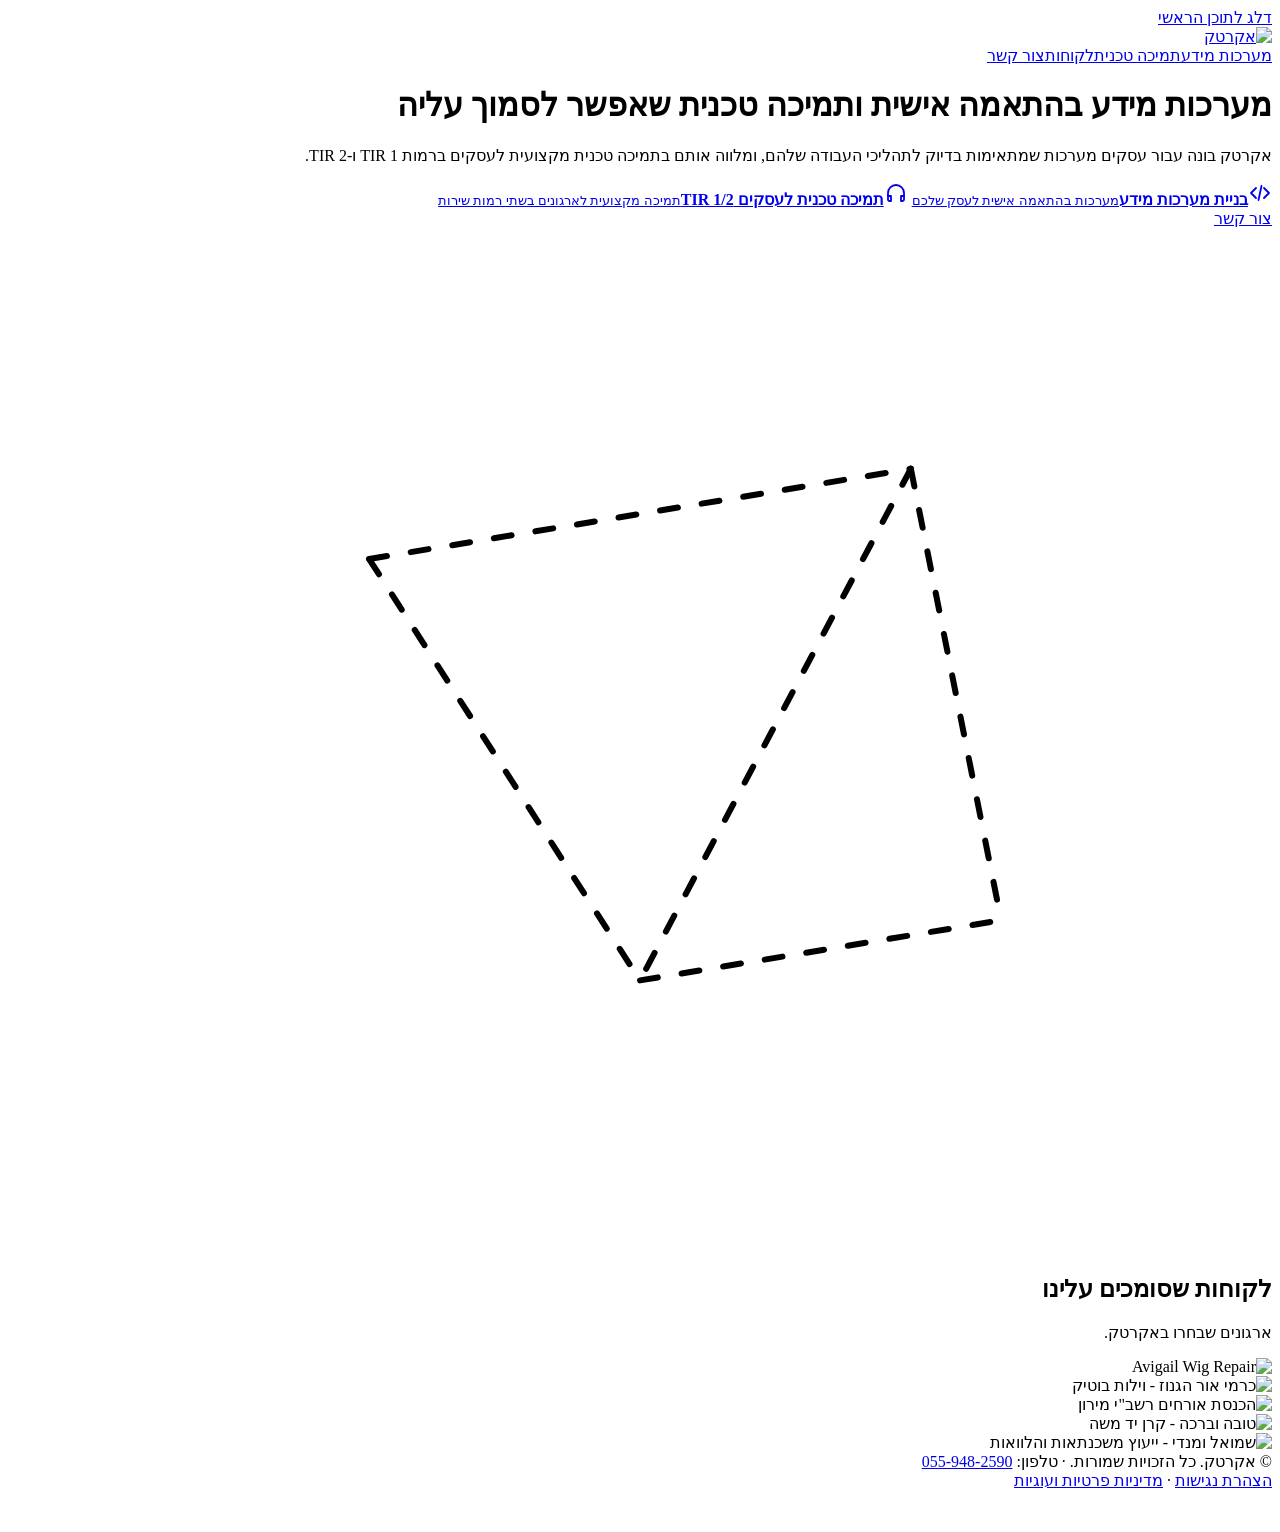
==== index.html @ b6824324 "Add files via upload" ====
<!DOCTYPE html>
<html lang="he" dir="rtl">
<head>
<meta charset="utf-8">
<meta name="viewport" content="width=device-width, initial-scale=1, viewport-fit=cover">
<title>אקרטק | מערכות מידע בהתאמה אישית ותמיכה טכנית לעסקים</title>
<meta name="description" content="אקרטק בונה מערכות מידע בהתאמה אישית ומספקת תמיכה טכנית TIR 1/2 לעסקים.">
<link rel="canonical" href="https://akertech.co.il/">
<meta property="og:site_name" content="אקרטק">
<meta property="og:locale" content="he_IL">
<link rel="icon" href="favicon.ico" sizes="any">
<link rel="icon" type="image/png" sizes="48x48" href="favicon-48.png">
<link rel="icon" type="image/png" sizes="96x96" href="favicon-96.png">
<link rel="icon" type="image/png" sizes="32x32" href="favicon-32.png">
<link rel="icon" type="image/png" sizes="192x192" href="icon-192.png">
<link rel="apple-touch-icon" href="apple-touch-icon.png">
<link rel="preconnect" href="https://fonts.googleapis.com">
<link rel="preconnect" href="https://fonts.gstatic.com" crossorigin>
<link href="https://fonts.googleapis.com/css2?family=Assistant:wght@400;600;700;800&family=Secular+One&display=swap" rel="stylesheet">
<link rel="stylesheet" href="css/style.css?v=10">
<script type="application/ld+json">{"@context": "https://schema.org", "@type": "Organization", "name": "אקרטק", "alternateName": "Akertech", "url": "https://akertech.co.il/", "logo": "https://akertech.co.il/icon-512.png", "telephone": "+972-55-948-2590", "email": "yairnir148@gmail.com", "contactPoint": {"@type": "ContactPoint", "telephone": "+972-55-948-2590", "contactType": "customer service", "areaServed": "IL", "availableLanguage": ["Hebrew"]}}</script>
</head>
<body>
<a class="skip" href="#main">דלג לתוכן הראשי</a>
<!-- ===== כותרת עליונה (משותפת לכל העמודים) ===== -->
<header><div class="wrap nav">
<a class="logo" href="index.html" aria-label="אקרטק"><img alt="אקרטק" width="186" height="40" src="assets/logo.webp"></a>
<nav aria-label="ניווט ראשי"><a class="h" href="systems.html">מערכות מידע</a><a class="h" href="support.html">תמיכה טכנית</a><a class="h" href="index.html#clients">לקוחות</a><a class="btn nav-btn" href="contact.html">צור קשר</a></nav>
</div></header>
<main id="main">

<!-- ===== פתיח ===== -->
<div class="hero"><div class="wrap hero-grid">
<div class="hero-text">
<h1>מערכות מידע <span>בהתאמה אישית</span> ותמיכה טכנית שאפשר לסמוך עליה</h1>
<p>אקרטק בונה עבור עסקים מערכות שמתאימות בדיוק לתהליכי העבודה שלהם, ומלווה אותם בתמיכה טכנית מקצועית לעסקים ברמות TIR 1 ו-TIR 2.</p>
<div class="cta">
<a class="svcbtn" href="systems.html"><b><span class="si"><svg width="24" height="24" viewBox="0 0 24 24" fill="none" stroke="currentColor" stroke-width="1.8" stroke-linecap="round" stroke-linejoin="round" aria-hidden="true"><path d="M8 7l-5 5 5 5"/><path d="M16 7l5 5-5 5"/><path d="M13.5 5l-3 14"/></svg></span><span>בניית מערכות מידע</span></b><small>מערכות בהתאמה אישית לעסק שלכם</small></a>
<a class="svcbtn" href="support.html"><b><span class="si"><svg width="24" height="24" viewBox="0 0 24 24" fill="none" stroke="currentColor" stroke-width="1.8" stroke-linecap="round" stroke-linejoin="round" aria-hidden="true"><path d="M4 15v-3a8 8 0 0 1 16 0v3"/><path d="M4 15h3v5H5.5A1.5 1.5 0 0 1 4 18.5z"/><path d="M20 15h-3v5h1.5a1.5 1.5 0 0 0 1.5-1.5z"/></svg></span><span>תמיכה טכנית לעסקים <span class="nw">TIR 1/2</span></span></b><small>תמיכה מקצועית לארגונים בשתי רמות שירות</small></a>
</div>
<a class="btn" style="margin-top:22px" href="contact.html">צור קשר</a>
</div>
<svg class="hero-art" viewBox="0 0 420 340" fill="none" aria-hidden="true">
<g class="links" stroke="currentColor" stroke-width="2" stroke-dasharray="6 8" stroke-linecap="round">
<path d="M120 110 L300 80"/><path d="M120 110 L210 250"/><path d="M300 80 L330 230"/><path d="M210 250 L330 230"/><path d="M300 80 L210 250"/></g>
<g class="node" transform="translate(70 60)"><rect x="0" y="0" width="100" height="28" rx="7"/><rect x="0" y="36" width="100" height="28" rx="7"/><rect x="0" y="72" width="100" height="28" rx="7"/>
<circle class="led" cx="16" cy="14" r="4"/><circle class="led l2" cx="16" cy="50" r="4"/><circle class="led l3" cx="16" cy="86" r="4"/><path d="M40 14h46M40 50h46M40 86h46"/></g>
<g class="node" transform="translate(255 40)"><path d="M12 34a18 18 0 0 1 9-32 24 24 0 0 1 44 6 16 16 0 0 1 5 31z"/></g>
<g class="node" transform="translate(160 215)"><rect x="0" y="0" width="100" height="62" rx="7"/><path d="M-14 74h128l-10-10H-4z"/></g>
<g class="node" transform="translate(300 195)"><path d="M0 26 L30 2 L60 26"/><rect x="8" y="22" width="44" height="40" rx="3"/><rect x="24" y="40" width="12" height="22" rx="2"/></g>
<g class="pk"><circle r="6"><animateMotion dur="3.2s" repeatCount="indefinite" path="M120 110 L300 80"/></circle>
<circle r="6" class="b"><animateMotion dur="2.6s" repeatCount="indefinite" path="M300 80 L330 230"/></circle>
<circle r="6"><animateMotion dur="3.6s" repeatCount="indefinite" path="M210 250 L120 110"/></circle>
<circle r="6" class="b"><animateMotion dur="2.9s" repeatCount="indefinite" path="M330 230 L210 250"/></circle></g>
</svg>
</div></div>

<!-- ===== לוגואים של לקוחות: כל לקוח = div class="lg client" עם תמונה ===== -->
<section id="clients" class="alt"><div class="wrap">
<h2>לקוחות שסומכים עלינו</h2><p class="sub">ארגונים שבחרו באקרטק.</p>
<div class="logos-viewport" aria-label="לוגואים של לקוחות"><div class="logos" id="logos"><div class="lg client"><img src="assets/clients/avigail.webp" alt="Avigail Wig Repair" width="432" height="290" loading="lazy"></div><div class="lg client full"><img src="assets/clients/client-or-haganuz.webp" alt="כרמי אור הגנוז - וילות בוטיק" width="280" height="271" loading="lazy"></div><div class="lg client"><img src="assets/clients/client-meron.webp" alt="הכנסת אורחים רשב&quot;י מירון" width="303" height="351" loading="lazy"></div><div class="lg client"><img src="assets/clients/client-tova.webp" alt="טובה וברכה - קרן יד משה" width="435" height="459" loading="lazy"></div><div class="lg client"><img src="assets/clients/client-shmuel-mendy.webp" alt="שמואל ומנדי - ייעוץ משכנתאות והלוואות" width="918" height="350" loading="lazy"></div></div></div>
</div></section>

</main>
<!-- ===== כותרת תחתונה (משותפת לכל העמודים) ===== -->
<footer>© <span id="y"></span> אקרטק. כל הזכויות שמורות. · טלפון: <a href="tel:+972559482590" dir="ltr">055-948-2590</a><br><a href="accessibility.html">הצהרת נגישות</a> · <a href="privacy.html">מדיניות פרטיות ועוגיות</a></footer>

<a class="wa" id="wa" href="#" aria-label="שיחה בוואטסאפ" target="_blank" rel="noopener"><svg width="30" height="30" viewBox="0 0 24 24" fill="#fff"><path d="M12 2a10 10 0 0 0-8.6 15L2 22l5.1-1.3A10 10 0 1 0 12 2zm5.2 14.1c-.2.6-1.300 1.200-1.800 1.200-.5.100-1 .2-3.300-.7-2.800-1.100-4.500-3.900-4.700-4.100-.1-.2-1.100-1.500-1.100-2.800s.7-2 .9-2.300c.3-.3.600-.3.800-.3h.5c.2 0 .4 0 .6.500l.8 2c.1.200.1.300 0 .500l-.3.400-.4.500c-.1.100-.3.300-.1.600.2.300.8 1.300 1.700 2.100 1.200 1 2.100 1.300 2.400 1.500.3.100.5.100.6-.1l.9-1.100c.2-.3.400-.2.600-.1l1.900.9c.3.100.5.200.5.300.100.100.100.600-.1 1.200z"/></svg></a>

<script src="js/bg.js?v=10"></script>
<script src="js/config.js?v=10"></script>
<script src="js/main.js?v=10"></script>
</body>
</html>
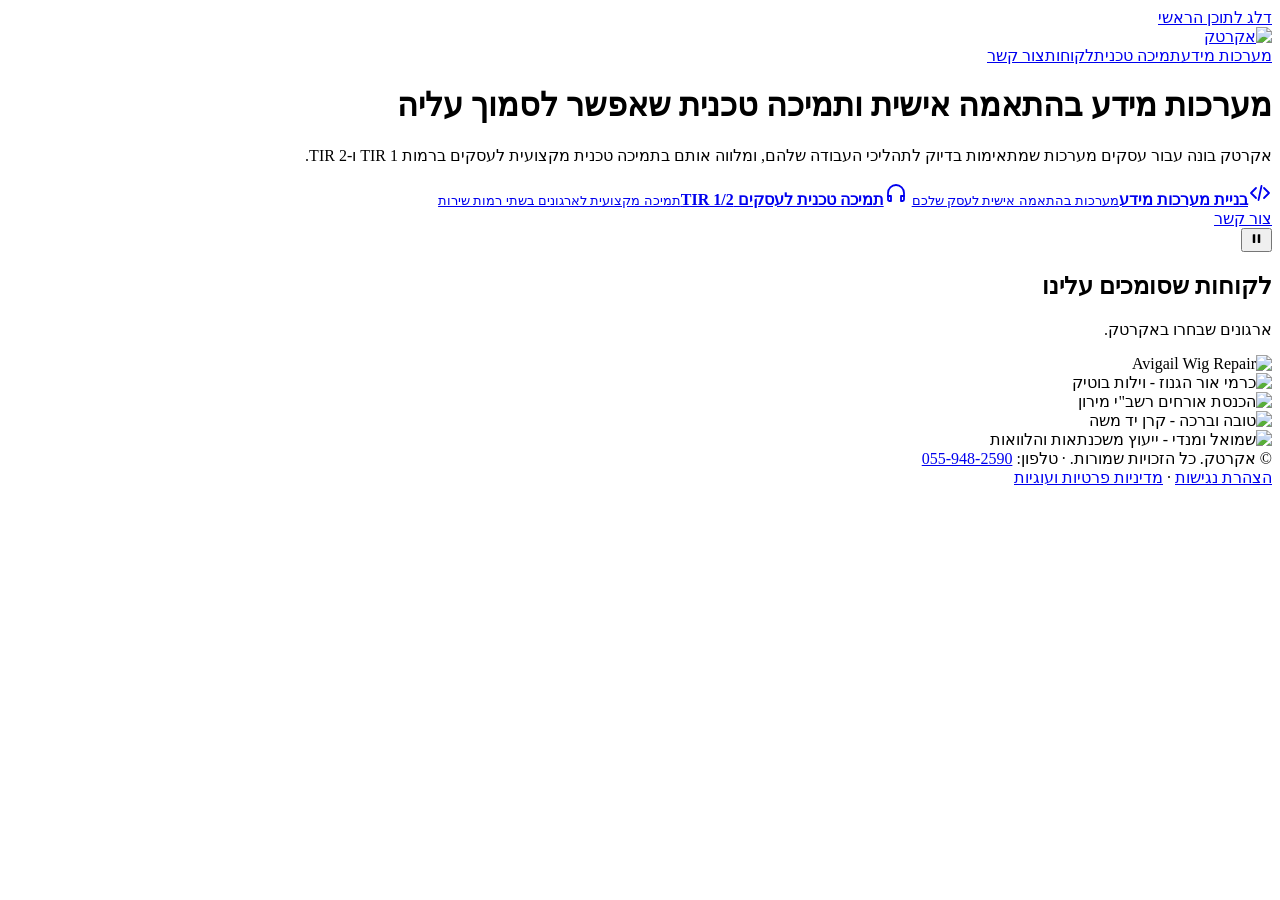
==== commit 11e4063d: "Add files via upload" ====
--- a/index.html
+++ b/index.html
@@ -18,6 +18,7 @@
 <link rel="preconnect" href="https://fonts.gstatic.com" crossorigin>
 <link href="https://fonts.googleapis.com/css2?family=Assistant:wght@400;600;700;800&family=Secular+One&display=swap" rel="stylesheet">
 <link rel="stylesheet" href="css/style.css?v=10">
+<link rel="stylesheet" href="css/film.css?v=3">
 <script type="application/ld+json">{"@context": "https://schema.org", "@type": "Organization", "name": "אקרטק", "alternateName": "Akertech", "url": "https://akertech.co.il/", "logo": "https://akertech.co.il/icon-512.png", "telephone": "+972-55-948-2590", "email": "yairnir148@gmail.com", "contactPoint": {"@type": "ContactPoint", "telephone": "+972-55-948-2590", "contactType": "customer service", "areaServed": "IL", "availableLanguage": ["Hebrew"]}}</script>
 </head>
 <body>
@@ -40,19 +41,13 @@
 </div>
 <a class="btn" style="margin-top:22px" href="contact.html">צור קשר</a>
 </div>
-<svg class="hero-art" viewBox="0 0 420 340" fill="none" aria-hidden="true">
-<g class="links" stroke="currentColor" stroke-width="2" stroke-dasharray="6 8" stroke-linecap="round">
-<path d="M120 110 L300 80"/><path d="M120 110 L210 250"/><path d="M300 80 L330 230"/><path d="M210 250 L330 230"/><path d="M300 80 L210 250"/></g>
-<g class="node" transform="translate(70 60)"><rect x="0" y="0" width="100" height="28" rx="7"/><rect x="0" y="36" width="100" height="28" rx="7"/><rect x="0" y="72" width="100" height="28" rx="7"/>
-<circle class="led" cx="16" cy="14" r="4"/><circle class="led l2" cx="16" cy="50" r="4"/><circle class="led l3" cx="16" cy="86" r="4"/><path d="M40 14h46M40 50h46M40 86h46"/></g>
-<g class="node" transform="translate(255 40)"><path d="M12 34a18 18 0 0 1 9-32 24 24 0 0 1 44 6 16 16 0 0 1 5 31z"/></g>
-<g class="node" transform="translate(160 215)"><rect x="0" y="0" width="100" height="62" rx="7"/><path d="M-14 74h128l-10-10H-4z"/></g>
-<g class="node" transform="translate(300 195)"><path d="M0 26 L30 2 L60 26"/><rect x="8" y="22" width="44" height="40" rx="3"/><rect x="24" y="40" width="12" height="22" rx="2"/></g>
-<g class="pk"><circle r="6"><animateMotion dur="3.2s" repeatCount="indefinite" path="M120 110 L300 80"/></circle>
-<circle r="6" class="b"><animateMotion dur="2.6s" repeatCount="indefinite" path="M300 80 L330 230"/></circle>
-<circle r="6"><animateMotion dur="3.6s" repeatCount="indefinite" path="M210 250 L120 110"/></circle>
-<circle r="6" class="b"><animateMotion dur="2.9s" repeatCount="indefinite" path="M330 230 L210 250"/></circle></g>
-</svg>
+<div class="akt-film" id="aktFilm" role="region" aria-label="סרטון קצר: איך אקרטק עוזרת לעסקים לעבוד בנחת">
+  <div class="akt-stage" id="aktStage"></div>
+  <div class="akt-prog" id="aktProg" aria-hidden="true"></div>
+  <div class="akt-ctrl">
+    <button id="aktPP" type="button" aria-label="עצירת הסרטון"><svg width="15" height="15" viewBox="0 0 24 24" fill="currentColor"><rect x="6" y="5" width="4" height="14" rx="1"/><rect x="14" y="5" width="4" height="14" rx="1"/></svg></button>
+  </div>
+</div>
 </div></div>
 
 <!-- ===== לוגואים של לקוחות: כל לקוח = div class="lg client" עם תמונה ===== -->
@@ -70,5 +65,6 @@
 <script src="js/bg.js?v=10"></script>
 <script src="js/config.js?v=10"></script>
 <script src="js/main.js?v=10"></script>
+<script src="js/film.js?v=3"></script>
 </body>
 </html>
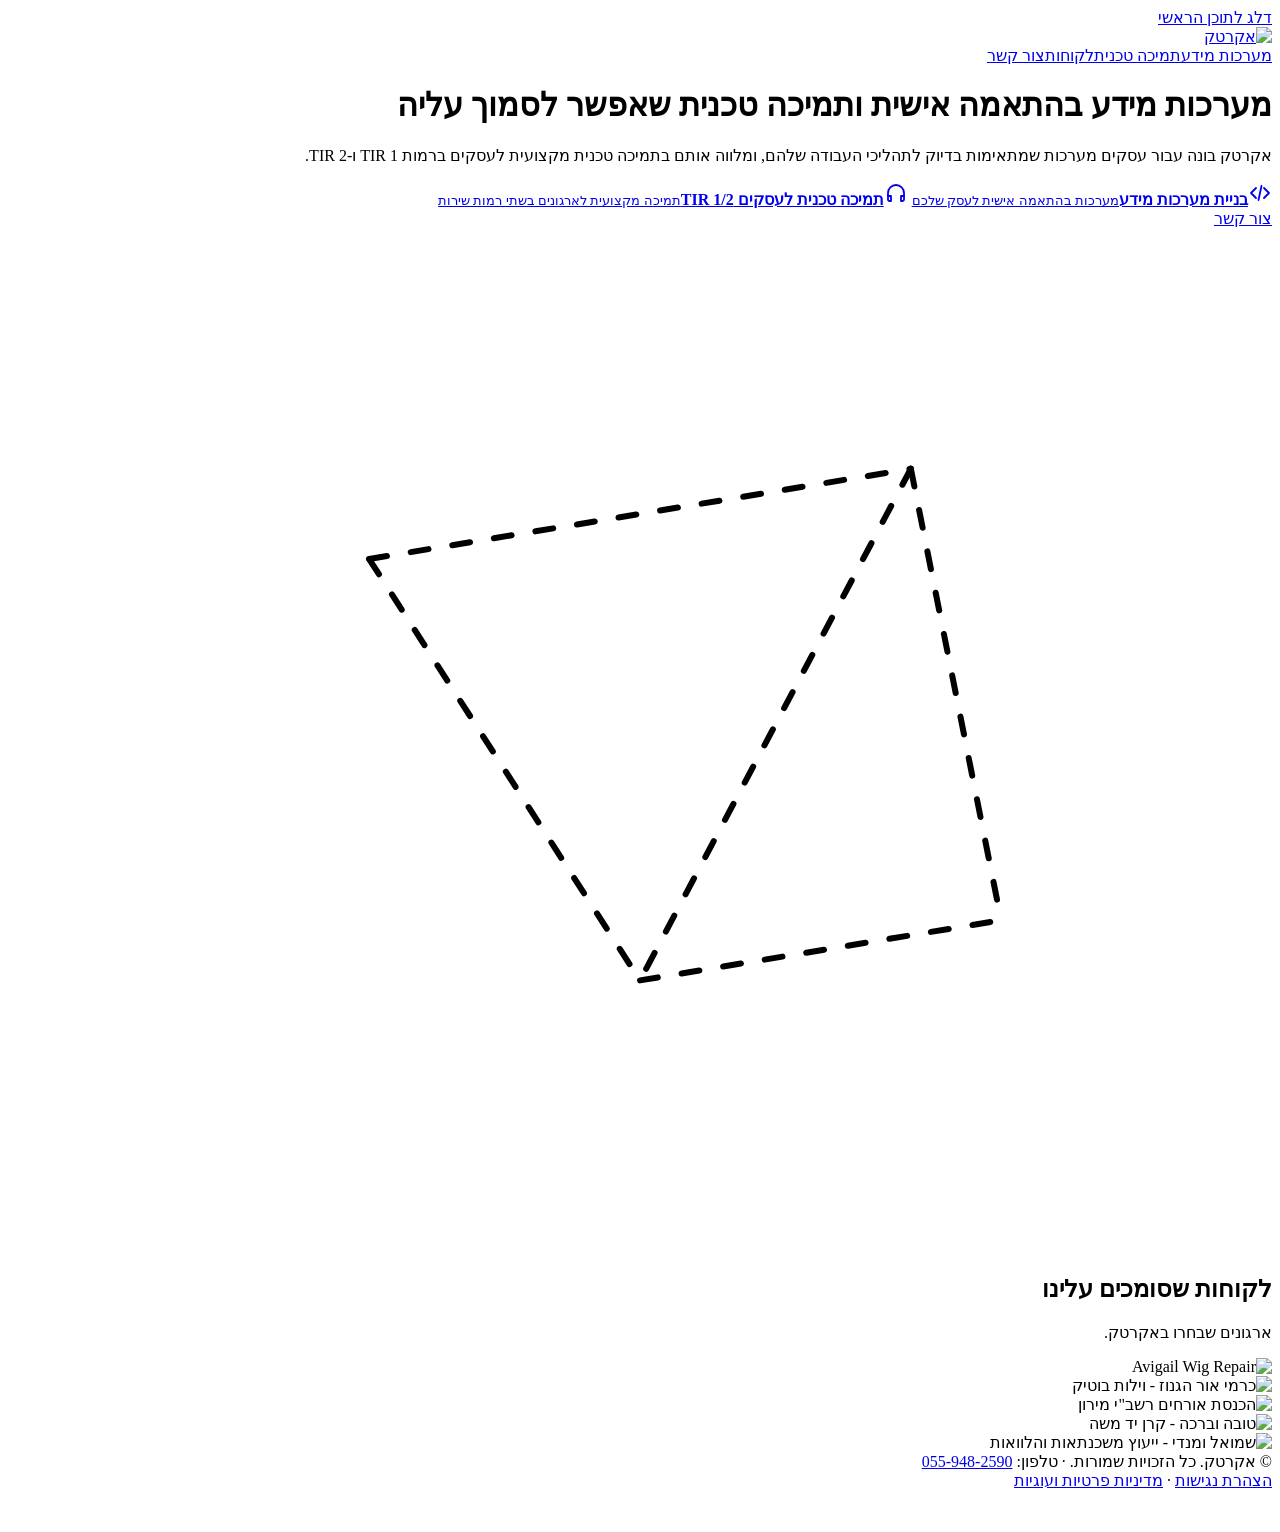
==== commit d7c1a63e: "Add files via upload" ====
--- a/index.html
+++ b/index.html
@@ -18,7 +18,6 @@
 <link rel="preconnect" href="https://fonts.gstatic.com" crossorigin>
 <link href="https://fonts.googleapis.com/css2?family=Assistant:wght@400;600;700;800&family=Secular+One&display=swap" rel="stylesheet">
 <link rel="stylesheet" href="css/style.css?v=10">
-<link rel="stylesheet" href="css/film.css?v=3">
 <script type="application/ld+json">{"@context": "https://schema.org", "@type": "Organization", "name": "אקרטק", "alternateName": "Akertech", "url": "https://akertech.co.il/", "logo": "https://akertech.co.il/icon-512.png", "telephone": "+972-55-948-2590", "email": "yairnir148@gmail.com", "contactPoint": {"@type": "ContactPoint", "telephone": "+972-55-948-2590", "contactType": "customer service", "areaServed": "IL", "availableLanguage": ["Hebrew"]}}</script>
 </head>
 <body>
@@ -41,13 +40,19 @@
 </div>
 <a class="btn" style="margin-top:22px" href="contact.html">צור קשר</a>
 </div>
-<div class="akt-film" id="aktFilm" role="region" aria-label="סרטון קצר: איך אקרטק עוזרת לעסקים לעבוד בנחת">
-  <div class="akt-stage" id="aktStage"></div>
-  <div class="akt-prog" id="aktProg" aria-hidden="true"></div>
-  <div class="akt-ctrl">
-    <button id="aktPP" type="button" aria-label="עצירת הסרטון"><svg width="15" height="15" viewBox="0 0 24 24" fill="currentColor"><rect x="6" y="5" width="4" height="14" rx="1"/><rect x="14" y="5" width="4" height="14" rx="1"/></svg></button>
-  </div>
-</div>
+<svg class="hero-art" viewBox="0 0 420 340" fill="none" aria-hidden="true">
+<g class="links" stroke="currentColor" stroke-width="2" stroke-dasharray="6 8" stroke-linecap="round">
+<path d="M120 110 L300 80"/><path d="M120 110 L210 250"/><path d="M300 80 L330 230"/><path d="M210 250 L330 230"/><path d="M300 80 L210 250"/></g>
+<g class="node" transform="translate(70 60)"><rect x="0" y="0" width="100" height="28" rx="7"/><rect x="0" y="36" width="100" height="28" rx="7"/><rect x="0" y="72" width="100" height="28" rx="7"/>
+<circle class="led" cx="16" cy="14" r="4"/><circle class="led l2" cx="16" cy="50" r="4"/><circle class="led l3" cx="16" cy="86" r="4"/><path d="M40 14h46M40 50h46M40 86h46"/></g>
+<g class="node" transform="translate(255 40)"><path d="M12 34a18 18 0 0 1 9-32 24 24 0 0 1 44 6 16 16 0 0 1 5 31z"/></g>
+<g class="node" transform="translate(160 215)"><rect x="0" y="0" width="100" height="62" rx="7"/><path d="M-14 74h128l-10-10H-4z"/></g>
+<g class="node" transform="translate(300 195)"><path d="M0 26 L30 2 L60 26"/><rect x="8" y="22" width="44" height="40" rx="3"/><rect x="24" y="40" width="12" height="22" rx="2"/></g>
+<g class="pk"><circle r="6"><animateMotion dur="3.2s" repeatCount="indefinite" path="M120 110 L300 80"/></circle>
+<circle r="6" class="b"><animateMotion dur="2.6s" repeatCount="indefinite" path="M300 80 L330 230"/></circle>
+<circle r="6"><animateMotion dur="3.6s" repeatCount="indefinite" path="M210 250 L120 110"/></circle>
+<circle r="6" class="b"><animateMotion dur="2.9s" repeatCount="indefinite" path="M330 230 L210 250"/></circle></g>
+</svg>
 </div></div>
 
 <!-- ===== לוגואים של לקוחות: כל לקוח = div class="lg client" עם תמונה ===== -->
@@ -65,6 +70,5 @@
 <script src="js/bg.js?v=10"></script>
 <script src="js/config.js?v=10"></script>
 <script src="js/main.js?v=10"></script>
-<script src="js/film.js?v=3"></script>
 </body>
 </html>
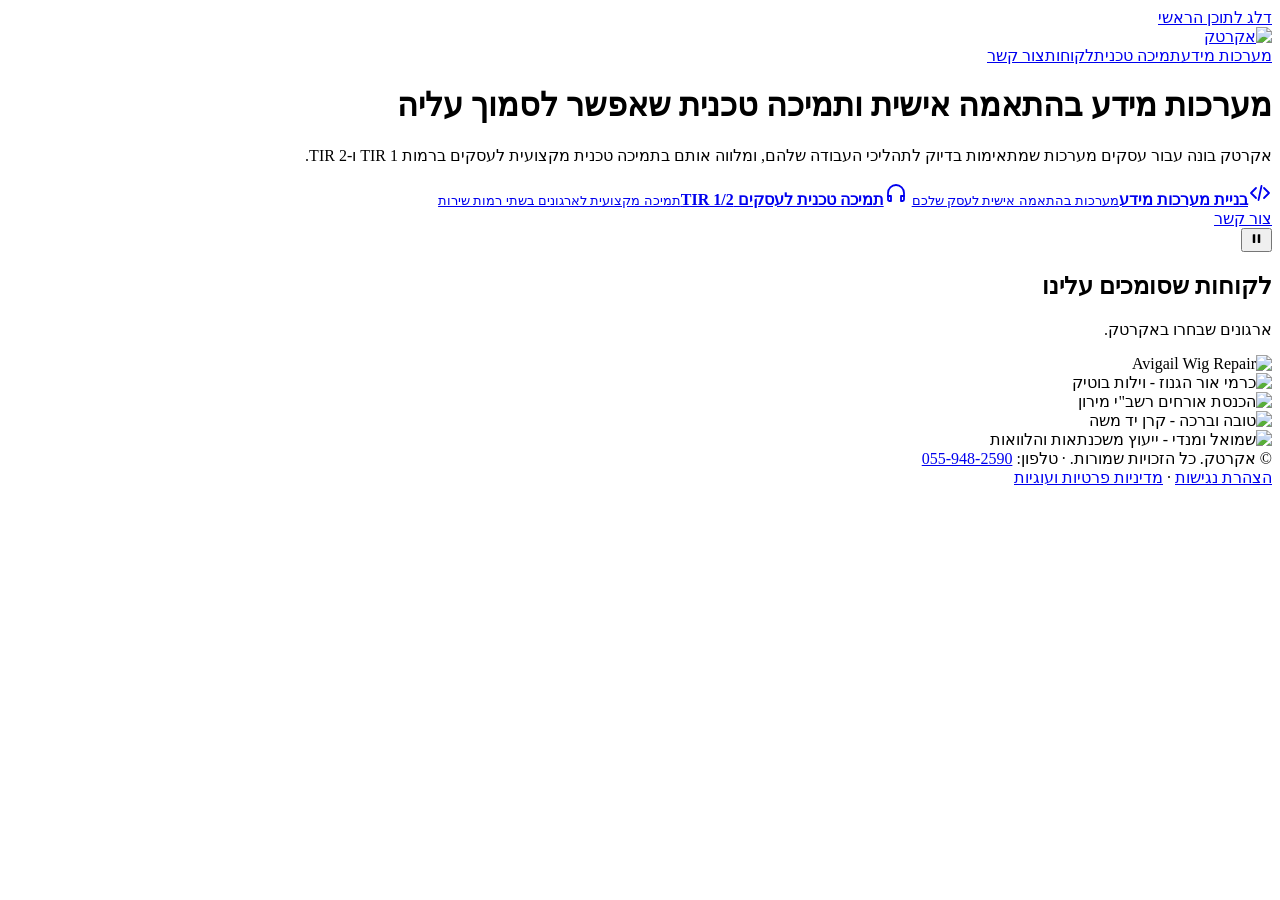
==== commit a20342dc: "Add files via upload" ====
--- a/index.html
+++ b/index.html
@@ -18,6 +18,7 @@
 <link rel="preconnect" href="https://fonts.gstatic.com" crossorigin>
 <link href="https://fonts.googleapis.com/css2?family=Assistant:wght@400;600;700;800&family=Secular+One&display=swap" rel="stylesheet">
 <link rel="stylesheet" href="css/style.css?v=10">
+<link rel="stylesheet" href="css/film.css?v=4">
 <script type="application/ld+json">{"@context": "https://schema.org", "@type": "Organization", "name": "אקרטק", "alternateName": "Akertech", "url": "https://akertech.co.il/", "logo": "https://akertech.co.il/icon-512.png", "telephone": "+972-55-948-2590", "email": "yairnir148@gmail.com", "contactPoint": {"@type": "ContactPoint", "telephone": "+972-55-948-2590", "contactType": "customer service", "areaServed": "IL", "availableLanguage": ["Hebrew"]}}</script>
 </head>
 <body>
@@ -40,19 +41,13 @@
 </div>
 <a class="btn" style="margin-top:22px" href="contact.html">צור קשר</a>
 </div>
-<svg class="hero-art" viewBox="0 0 420 340" fill="none" aria-hidden="true">
-<g class="links" stroke="currentColor" stroke-width="2" stroke-dasharray="6 8" stroke-linecap="round">
-<path d="M120 110 L300 80"/><path d="M120 110 L210 250"/><path d="M300 80 L330 230"/><path d="M210 250 L330 230"/><path d="M300 80 L210 250"/></g>
-<g class="node" transform="translate(70 60)"><rect x="0" y="0" width="100" height="28" rx="7"/><rect x="0" y="36" width="100" height="28" rx="7"/><rect x="0" y="72" width="100" height="28" rx="7"/>
-<circle class="led" cx="16" cy="14" r="4"/><circle class="led l2" cx="16" cy="50" r="4"/><circle class="led l3" cx="16" cy="86" r="4"/><path d="M40 14h46M40 50h46M40 86h46"/></g>
-<g class="node" transform="translate(255 40)"><path d="M12 34a18 18 0 0 1 9-32 24 24 0 0 1 44 6 16 16 0 0 1 5 31z"/></g>
-<g class="node" transform="translate(160 215)"><rect x="0" y="0" width="100" height="62" rx="7"/><path d="M-14 74h128l-10-10H-4z"/></g>
-<g class="node" transform="translate(300 195)"><path d="M0 26 L30 2 L60 26"/><rect x="8" y="22" width="44" height="40" rx="3"/><rect x="24" y="40" width="12" height="22" rx="2"/></g>
-<g class="pk"><circle r="6"><animateMotion dur="3.2s" repeatCount="indefinite" path="M120 110 L300 80"/></circle>
-<circle r="6" class="b"><animateMotion dur="2.6s" repeatCount="indefinite" path="M300 80 L330 230"/></circle>
-<circle r="6"><animateMotion dur="3.6s" repeatCount="indefinite" path="M210 250 L120 110"/></circle>
-<circle r="6" class="b"><animateMotion dur="2.9s" repeatCount="indefinite" path="M330 230 L210 250"/></circle></g>
-</svg>
+<div class="akt-film" id="aktFilm" role="region" aria-label="סרטון קצר: איך אקרטק עוזרת לעסקים לעבוד בנחת">
+  <div class="akt-stage" id="aktStage"></div>
+  <div class="akt-prog" id="aktProg" aria-hidden="true"></div>
+  <div class="akt-ctrl">
+    <button id="aktPP" type="button" aria-label="עצירת הסרטון"><svg width="15" height="15" viewBox="0 0 24 24" fill="currentColor"><rect x="6" y="5" width="4" height="14" rx="1"/><rect x="14" y="5" width="4" height="14" rx="1"/></svg></button>
+  </div>
+</div>
 </div></div>
 
 <!-- ===== לוגואים של לקוחות: כל לקוח = div class="lg client" עם תמונה ===== -->
@@ -70,5 +65,6 @@
 <script src="js/bg.js?v=10"></script>
 <script src="js/config.js?v=10"></script>
 <script src="js/main.js?v=10"></script>
+<script src="js/film.js?v=4"></script>
 </body>
 </html>
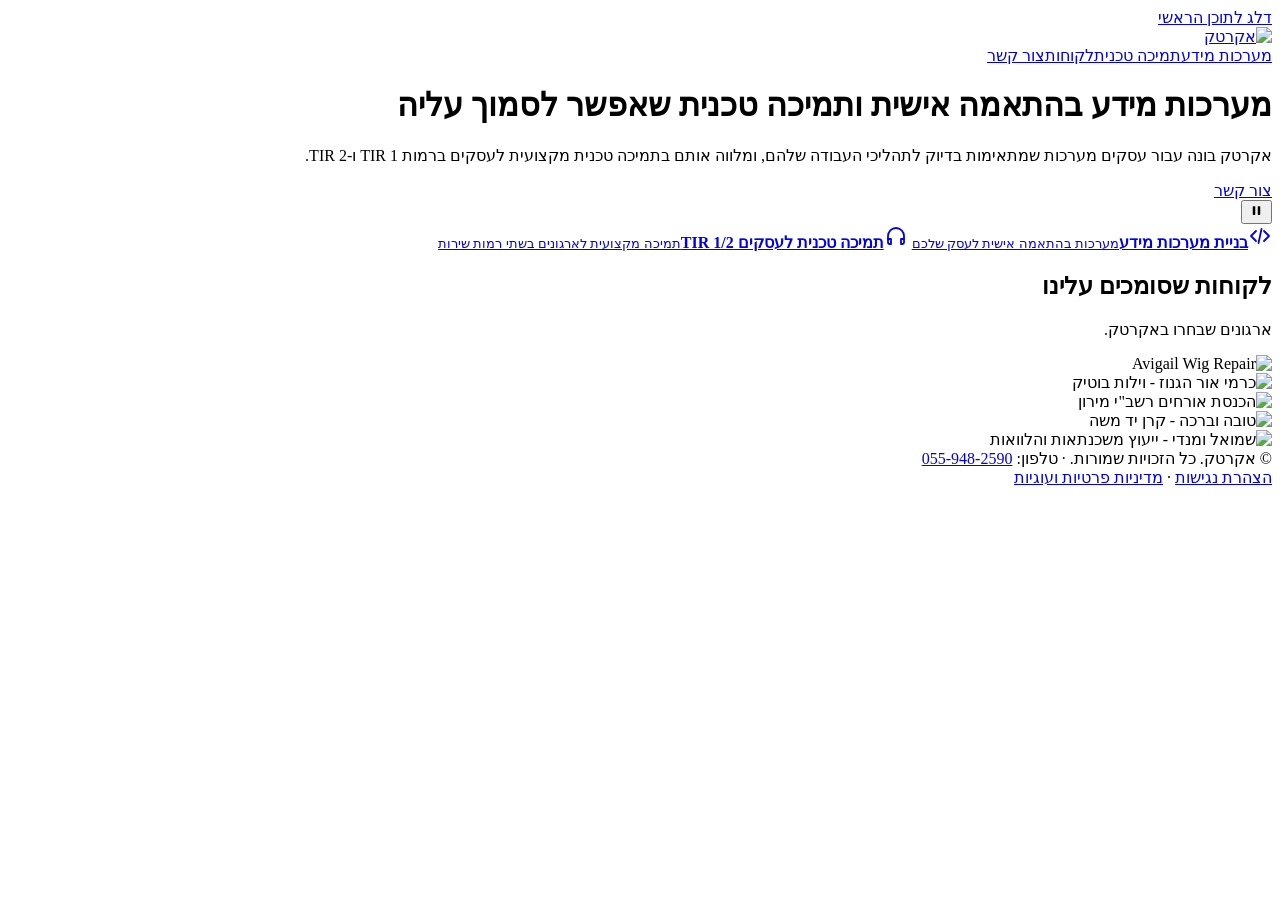
==== commit 57794f00: "Add files via upload" ====
--- a/index.html
+++ b/index.html
@@ -18,7 +18,7 @@
 <link rel="preconnect" href="https://fonts.gstatic.com" crossorigin>
 <link href="https://fonts.googleapis.com/css2?family=Assistant:wght@400;600;700;800&family=Secular+One&display=swap" rel="stylesheet">
 <link rel="stylesheet" href="css/style.css?v=10">
-<link rel="stylesheet" href="css/film.css?v=4">
+<link rel="stylesheet" href="css/film.css?v=5">
 <script type="application/ld+json">{"@context": "https://schema.org", "@type": "Organization", "name": "אקרטק", "alternateName": "Akertech", "url": "https://akertech.co.il/", "logo": "https://akertech.co.il/icon-512.png", "telephone": "+972-55-948-2590", "email": "yairnir148@gmail.com", "contactPoint": {"@type": "ContactPoint", "telephone": "+972-55-948-2590", "contactType": "customer service", "areaServed": "IL", "availableLanguage": ["Hebrew"]}}</script>
 </head>
 <body>
@@ -35,20 +35,23 @@
 <div class="hero-text">
 <h1>מערכות מידע <span>בהתאמה אישית</span> ותמיכה טכנית שאפשר לסמוך עליה</h1>
 <p>אקרטק בונה עבור עסקים מערכות שמתאימות בדיוק לתהליכי העבודה שלהם, ומלווה אותם בתמיכה טכנית מקצועית לעסקים ברמות TIR 1 ו-TIR 2.</p>
-<div class="cta">
-<a class="svcbtn" href="systems.html"><b><span class="si"><svg width="24" height="24" viewBox="0 0 24 24" fill="none" stroke="currentColor" stroke-width="1.8" stroke-linecap="round" stroke-linejoin="round" aria-hidden="true"><path d="M8 7l-5 5 5 5"/><path d="M16 7l5 5-5 5"/><path d="M13.5 5l-3 14"/></svg></span><span>בניית מערכות מידע</span></b><small>מערכות בהתאמה אישית לעסק שלכם</small></a>
-<a class="svcbtn" href="support.html"><b><span class="si"><svg width="24" height="24" viewBox="0 0 24 24" fill="none" stroke="currentColor" stroke-width="1.8" stroke-linecap="round" stroke-linejoin="round" aria-hidden="true"><path d="M4 15v-3a8 8 0 0 1 16 0v3"/><path d="M4 15h3v5H5.5A1.5 1.5 0 0 1 4 18.5z"/><path d="M20 15h-3v5h1.5a1.5 1.5 0 0 0 1.5-1.5z"/></svg></span><span>תמיכה טכנית לעסקים <span class="nw">TIR 1/2</span></span></b><small>תמיכה מקצועית לארגונים בשתי רמות שירות</small></a>
-</div>
 <a class="btn" style="margin-top:22px" href="contact.html">צור קשר</a>
 </div>
 <div class="akt-film" id="aktFilm" role="region" aria-label="סרטון קצר: איך אקרטק עוזרת לעסקים לעבוד בנחת">
   <div class="akt-stage" id="aktStage"></div>
   <div class="akt-prog" id="aktProg" aria-hidden="true"></div>
   <div class="akt-ctrl">
+    <button id="aktReplay" type="button" aria-label="צפייה חוזרת" hidden><svg width="16" height="16" viewBox="0 0 24 24" fill="none" stroke="currentColor" stroke-width="2.4" stroke-linecap="round" stroke-linejoin="round"><path d="M3 12a9 9 0 1 0 3-6.7L3 8"/><path d="M3 3v5h5"/></svg></button>
     <button id="aktPP" type="button" aria-label="עצירת הסרטון"><svg width="15" height="15" viewBox="0 0 24 24" fill="currentColor"><rect x="6" y="5" width="4" height="14" rx="1"/><rect x="14" y="5" width="4" height="14" rx="1"/></svg></button>
   </div>
 </div>
 </div></div>
+
+<!-- ===== שני השירותים ===== -->
+<section class="svc-strip"><div class="wrap"><div class="cta">
+<a class="svcbtn" href="systems.html"><b><span class="si"><svg width="24" height="24" viewBox="0 0 24 24" fill="none" stroke="currentColor" stroke-width="1.8" stroke-linecap="round" stroke-linejoin="round" aria-hidden="true"><path d="M8 7l-5 5 5 5"/><path d="M16 7l5 5-5 5"/><path d="M13.5 5l-3 14"/></svg></span><span>בניית מערכות מידע</span></b><small>מערכות בהתאמה אישית לעסק שלכם</small></a>
+<a class="svcbtn" href="support.html"><b><span class="si"><svg width="24" height="24" viewBox="0 0 24 24" fill="none" stroke="currentColor" stroke-width="1.8" stroke-linecap="round" stroke-linejoin="round" aria-hidden="true"><path d="M4 15v-3a8 8 0 0 1 16 0v3"/><path d="M4 15h3v5H5.5A1.5 1.5 0 0 1 4 18.5z"/><path d="M20 15h-3v5h1.5a1.5 1.5 0 0 0 1.5-1.5z"/></svg></span><span>תמיכה טכנית לעסקים <span class="nw">TIR 1/2</span></span></b><small>תמיכה מקצועית לארגונים בשתי רמות שירות</small></a>
+</div></div></section>
 
 <!-- ===== לוגואים של לקוחות: כל לקוח = div class="lg client" עם תמונה ===== -->
 <section id="clients" class="alt"><div class="wrap">
@@ -65,6 +68,6 @@
 <script src="js/bg.js?v=10"></script>
 <script src="js/config.js?v=10"></script>
 <script src="js/main.js?v=10"></script>
-<script src="js/film.js?v=4"></script>
+<script src="js/film.js?v=5"></script>
 </body>
 </html>
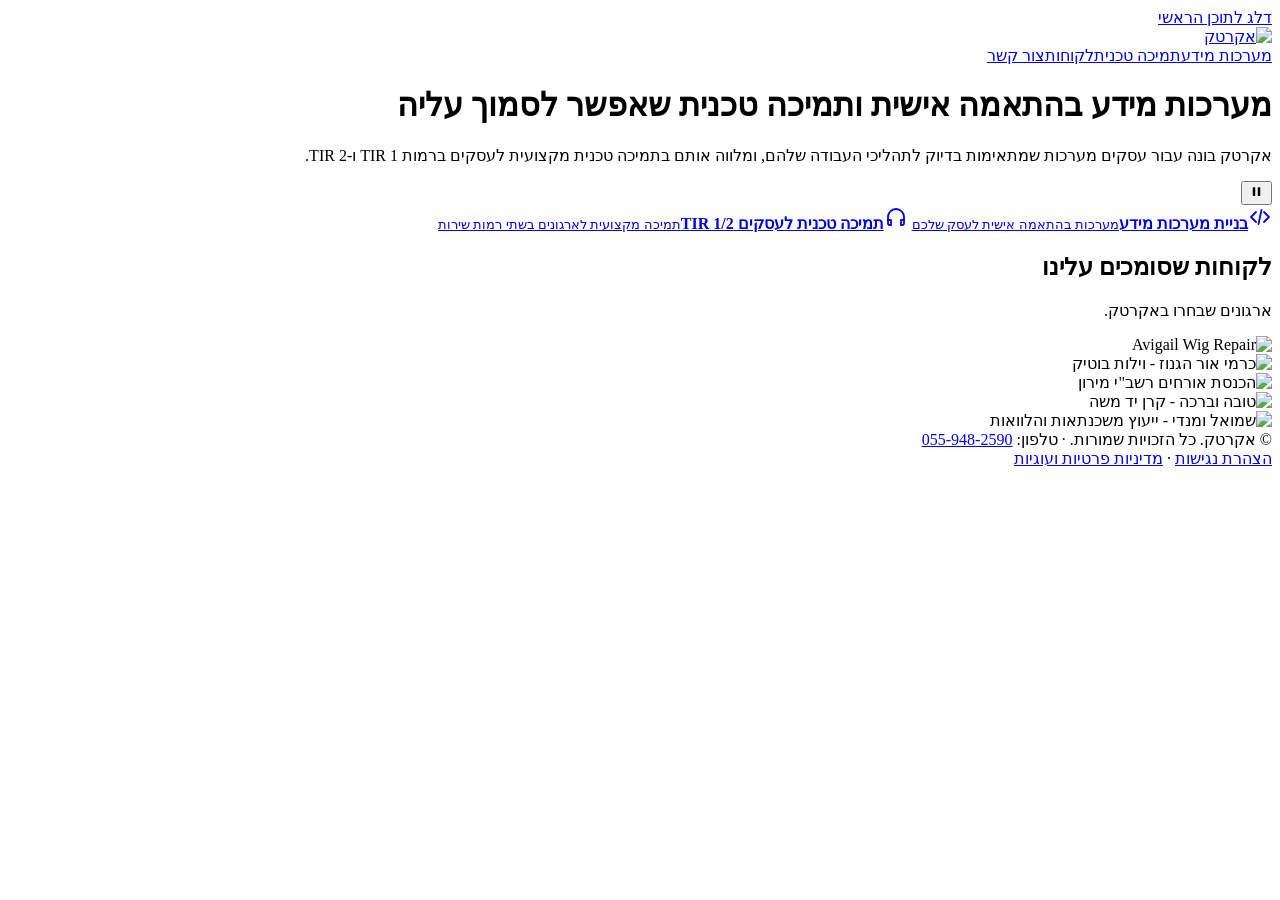
==== commit 9cd497a8: "Add files via upload" ====
--- a/index.html
+++ b/index.html
@@ -17,7 +17,7 @@
 <link rel="preconnect" href="https://fonts.googleapis.com">
 <link rel="preconnect" href="https://fonts.gstatic.com" crossorigin>
 <link href="https://fonts.googleapis.com/css2?family=Assistant:wght@400;600;700;800&family=Secular+One&display=swap" rel="stylesheet">
-<link rel="stylesheet" href="css/style.css?v=10">
+<link rel="stylesheet" href="css/style.css?v=12">
 <link rel="stylesheet" href="css/film.css?v=5">
 <script type="application/ld+json">{"@context": "https://schema.org", "@type": "Organization", "name": "אקרטק", "alternateName": "Akertech", "url": "https://akertech.co.il/", "logo": "https://akertech.co.il/icon-512.png", "telephone": "+972-55-948-2590", "email": "yairnir148@gmail.com", "contactPoint": {"@type": "ContactPoint", "telephone": "+972-55-948-2590", "contactType": "customer service", "areaServed": "IL", "availableLanguage": ["Hebrew"]}}</script>
 </head>
@@ -35,7 +35,6 @@
 <div class="hero-text">
 <h1>מערכות מידע <span>בהתאמה אישית</span> ותמיכה טכנית שאפשר לסמוך עליה</h1>
 <p>אקרטק בונה עבור עסקים מערכות שמתאימות בדיוק לתהליכי העבודה שלהם, ומלווה אותם בתמיכה טכנית מקצועית לעסקים ברמות TIR 1 ו-TIR 2.</p>
-<a class="btn" style="margin-top:22px" href="contact.html">צור קשר</a>
 </div>
 <div class="akt-film" id="aktFilm" role="region" aria-label="סרטון קצר: איך אקרטק עוזרת לעסקים לעבוד בנחת">
   <div class="akt-stage" id="aktStage"></div>
@@ -65,9 +64,9 @@
 
 <a class="wa" id="wa" href="#" aria-label="שיחה בוואטסאפ" target="_blank" rel="noopener"><svg width="30" height="30" viewBox="0 0 24 24" fill="#fff"><path d="M12 2a10 10 0 0 0-8.6 15L2 22l5.1-1.3A10 10 0 1 0 12 2zm5.2 14.1c-.2.6-1.300 1.200-1.800 1.200-.5.100-1 .2-3.300-.7-2.800-1.100-4.500-3.900-4.700-4.100-.1-.2-1.100-1.500-1.100-2.800s.7-2 .9-2.300c.3-.3.600-.3.800-.3h.5c.2 0 .4 0 .6.500l.8 2c.1.200.1.300 0 .500l-.3.400-.4.500c-.1.100-.3.300-.1.600.2.300.8 1.300 1.700 2.100 1.200 1 2.100 1.300 2.400 1.500.3.100.5.100.6-.1l.9-1.100c.2-.3.400-.2.600-.1l1.900.9c.3.100.5.200.5.300.100.100.100.600-.1 1.200z"/></svg></a>
 
-<script src="js/bg.js?v=10"></script>
+<script src="js/bg.js?v=11"></script>
 <script src="js/config.js?v=10"></script>
-<script src="js/main.js?v=10"></script>
+<script src="js/main.js?v=11"></script>
 <script src="js/film.js?v=5"></script>
 </body>
 </html>
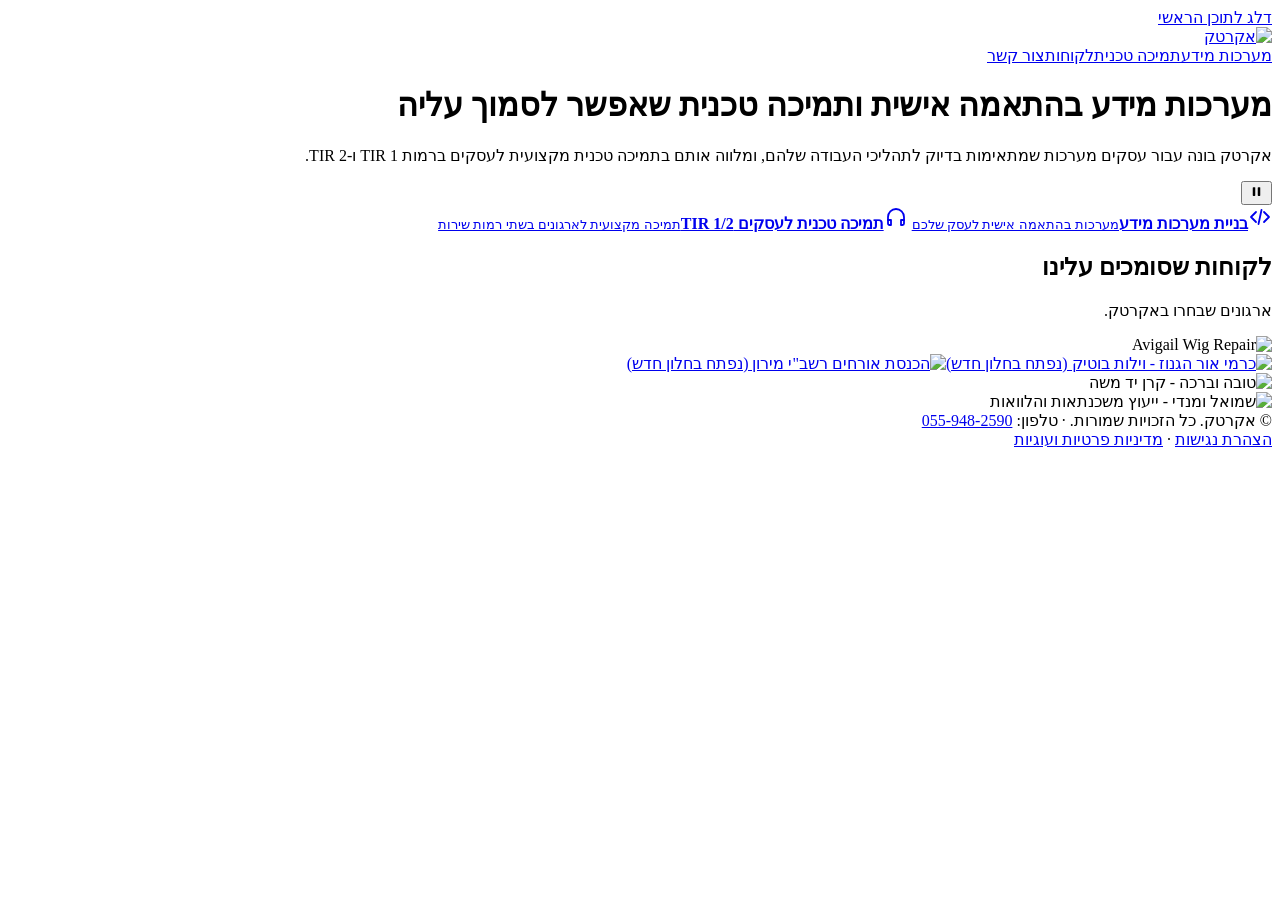
==== commit f872290c: "Add files via upload" ====
--- a/index.html
+++ b/index.html
@@ -17,7 +17,7 @@
 <link rel="preconnect" href="https://fonts.googleapis.com">
 <link rel="preconnect" href="https://fonts.gstatic.com" crossorigin>
 <link href="https://fonts.googleapis.com/css2?family=Assistant:wght@400;600;700;800&family=Secular+One&display=swap" rel="stylesheet">
-<link rel="stylesheet" href="css/style.css?v=12">
+<link rel="stylesheet" href="css/style.css?v=14">
 <link rel="stylesheet" href="css/film.css?v=5">
 <script type="application/ld+json">{"@context": "https://schema.org", "@type": "Organization", "name": "אקרטק", "alternateName": "Akertech", "url": "https://akertech.co.il/", "logo": "https://akertech.co.il/icon-512.png", "telephone": "+972-55-948-2590", "email": "yairnir148@gmail.com", "contactPoint": {"@type": "ContactPoint", "telephone": "+972-55-948-2590", "contactType": "customer service", "areaServed": "IL", "availableLanguage": ["Hebrew"]}}</script>
 </head>
@@ -55,7 +55,7 @@
 <!-- ===== לוגואים של לקוחות: כל לקוח = div class="lg client" עם תמונה ===== -->
 <section id="clients" class="alt"><div class="wrap">
 <h2>לקוחות שסומכים עלינו</h2><p class="sub">ארגונים שבחרו באקרטק.</p>
-<div class="logos-viewport" aria-label="לוגואים של לקוחות"><div class="logos" id="logos"><div class="lg client"><img src="assets/clients/avigail.webp" alt="Avigail Wig Repair" width="432" height="290" loading="lazy"></div><div class="lg client full"><img src="assets/clients/client-or-haganuz.webp" alt="כרמי אור הגנוז - וילות בוטיק" width="280" height="271" loading="lazy"></div><div class="lg client"><img src="assets/clients/client-meron.webp" alt="הכנסת אורחים רשב&quot;י מירון" width="303" height="351" loading="lazy"></div><div class="lg client"><img src="assets/clients/client-tova.webp" alt="טובה וברכה - קרן יד משה" width="435" height="459" loading="lazy"></div><div class="lg client"><img src="assets/clients/client-shmuel-mendy.webp" alt="שמואל ומנדי - ייעוץ משכנתאות והלוואות" width="918" height="350" loading="lazy"></div></div></div>
+<div class="logos-viewport" aria-label="לוגואים של לקוחות"><div class="logos" id="logos"><div class="lg client"><img src="assets/clients/avigail.webp" alt="Avigail Wig Repair" width="432" height="290" loading="lazy"></div><a class="lg client full" href="https://carmey.co.il/" target="_blank" rel="noopener" title="לאתר כרמי אור הגנוז"><img src="assets/clients/client-or-haganuz.webp" alt="כרמי אור הגנוז - וילות בוטיק (נפתח בחלון חדש)" width="280" height="271" loading="lazy"></a><a class="lg client" href="https://harashbi.org.il/" target="_blank" rel="noopener" title="לאתר הכנסת אורחים רשב&quot;י"><img src="assets/clients/client-meron.webp" alt="הכנסת אורחים רשב&quot;י מירון (נפתח בחלון חדש)" width="303" height="351" loading="lazy"></a><div class="lg client"><img src="assets/clients/client-tova.webp" alt="טובה וברכה - קרן יד משה" width="435" height="459" loading="lazy"></div><div class="lg client"><img src="assets/clients/client-shmuel-mendy.webp" alt="שמואל ומנדי - ייעוץ משכנתאות והלוואות" width="918" height="350" loading="lazy"></div></div></div>
 </div></section>
 
 </main>
@@ -66,7 +66,7 @@
 
 <script src="js/bg.js?v=11"></script>
 <script src="js/config.js?v=10"></script>
-<script src="js/main.js?v=11"></script>
+<script src="js/main.js?v=14"></script>
 <script src="js/film.js?v=5"></script>
 </body>
 </html>
